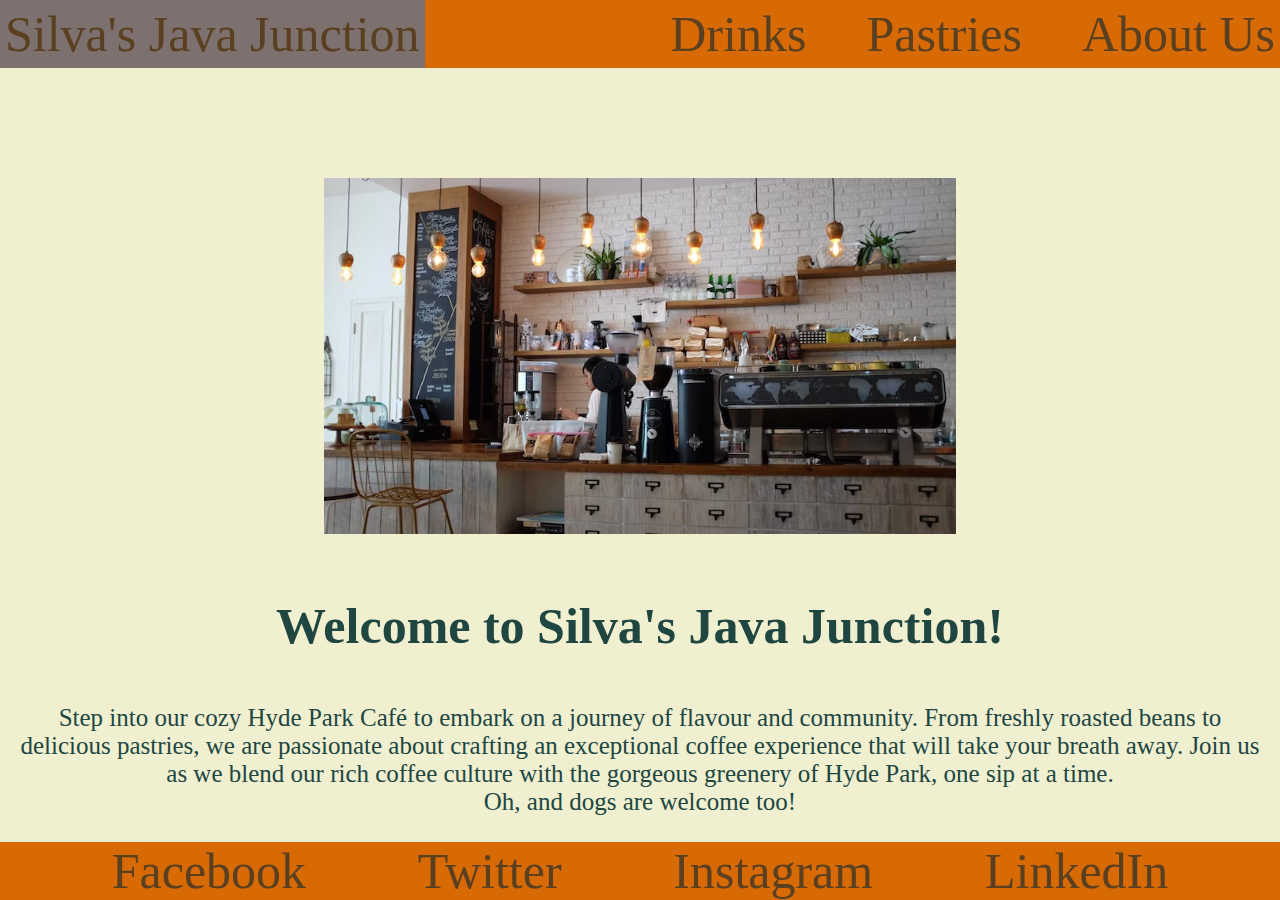
==== index.html @ 67ac48f5 "Add files via upload" ====
<!DOCTYPE html>
<html lang="en">
<head>
    <meta charset="UTF-8">
    <meta name="viewport" content="width=device-width, initial-scale=1.0">
    <link rel="stylesheet" href="style.css">
    <title>Document</title>
</head>



<body>
 
    <div id="navbar">
      
        <div class="navItem" id="leftItem">
            <a class="brand" href="index.html">Silva's Java Junction</a>
        </div>

        <div id="rightItem">
        <div class="navItem">
            <a href="drinks.html">Drinks</a>
        </div>

        <div class="navItem">
            <a href="pastries.html">Pastries</a>
        </div>

        <div class="navItem">
            <a href="aboutus.html">About Us</a>
        </div>
        </div>
    </div>

<div>
<img id="coffBar" src="coffee_bar.jpeg" alt="a coffee bar">
</div>

<h1 id="Home">Welcome to Silva's Java Junction!</h1>

<p id="phome">Step into our cozy Hyde Park Café to embark on a journey of flavour and community. From freshly roasted beans to delicious pastries, we are passionate about crafting an exceptional coffee experience that will take your breath away. Join us as we blend our rich coffee culture with the gorgeous greenery of Hyde Park, one sip at a time. 
    <br>Oh, and dogs are welcome too! </p>

<div id="footer">
    <div class="footItem">
        <a href="https://en-gb.facebook.com/" target="_blank">Facebook</a>
    </div>
    <div class="footItem">
        <a href="https://twitter.com/" target="_blank">Twitter</a>
    </div>
    <div class="footItem">
        <a href="https://www.instagram.com/" target="_blank">Instagram</a>
    </div>
    <div class="footItem">
        <a href="https://gb.linkedin.com/" target="_blank">LinkedIn</a>
    </div>
</div>

</body>



</html>
---- style.css ----
body{
    /* background-color: bisque; */
    /* background-color: beige; */
    /* background-color: #d76a03; */
    background-color: #f0f0d1;
    /* color: green; */
    color: #204642;
padding-top: 20px;
}

#navbar{
    background-color: #d76a03;
    display: flex;
    justify-content: space-between;
    width: 100%;
   font-size: 50px;
   text-align: center;
   position: fixed;
   left: 0;
   top: 0;
}

.navItem{
    padding: 5px;
    margin-left: auto;
}

#leftItem{
margin-left: 0;
}

#rightItem{
display: flex;
}

#rightItem .navItem {
    margin-left: 1em;
}

.navItem a{
    text-decoration: none;
    /* color: green; */
    color: #5a3f20;
}

#navbar .brand{
/* color: green; */
    color: #5a3f20;
}

#navbar .navItem:hover {
    background-color: #7d7170;
}

#coffBar{
    display: block;
    padding: 20px;
    padding-top: 150px;
    margin-left: auto;
    margin-right: auto;
    width: 50%;
}

#Home{
    text-align: center;
    font-size: 50px;
    padding: 10px;
}

#phome{
    padding: 5px;
    font-size: 25px;
    text-align: center;
    margin-bottom: 50px;
}

#footer{
    display: flex;
    background-color: #d76a03;
    width: 100%;
    font-size: 50px;
    text-align: center;
    justify-content: space-evenly;
    position: fixed;
   left: 0;
   bottom: 0;
    
}

#footer a{
    text-decoration: none;
    color: #5a3f20;
}

#footer .footItem:hover {
    background-color: #7d7170;
}

#drinks{
    font-size: 80px;
    text-align: center;
    padding-top: 50px;
    
}

#ddesc{
    padding: 5px;
    font-size: 25px;
    text-align: center;
    margin-bottom: 50px;
}

#pastries{
    font-size: 80px;
    text-align: center;
    padding-top: 50px;
}

#pdesc{
    padding: 5px;
    font-size: 25px;
    text-align: center;
    margin-bottom: 50px;
}

#aboutuspage{
    font-size: 80px;
    text-align: center;
    padding-top: 50px;
}

#dbox{
    border: blue 5px solid;
    display: flex;
    flex-wrap: wrap;
    text-align: center;
    font-size: 40px;
    justify-content: space-around;
    }

.ditem{
    border: red 2px solid;
/* float: left;
width: 800px;
padding: 5px; */
/* width: 30%; */
}

.c-img{
    width: 100%;
    height: 300px;
}

#pbox{
    border: blue 5px solid;
    display: flex;
    flex-wrap: wrap;
    text-align: center;
    font-size: 40px;
    justify-content: space-around;
    }

.pitem{
    border: red 2px solid;
/* float: left;
width: 800px;
padding: 5px; */
/* width: 30%; */
}

.p-img{
    width: 100%;
    height: 300px;
}
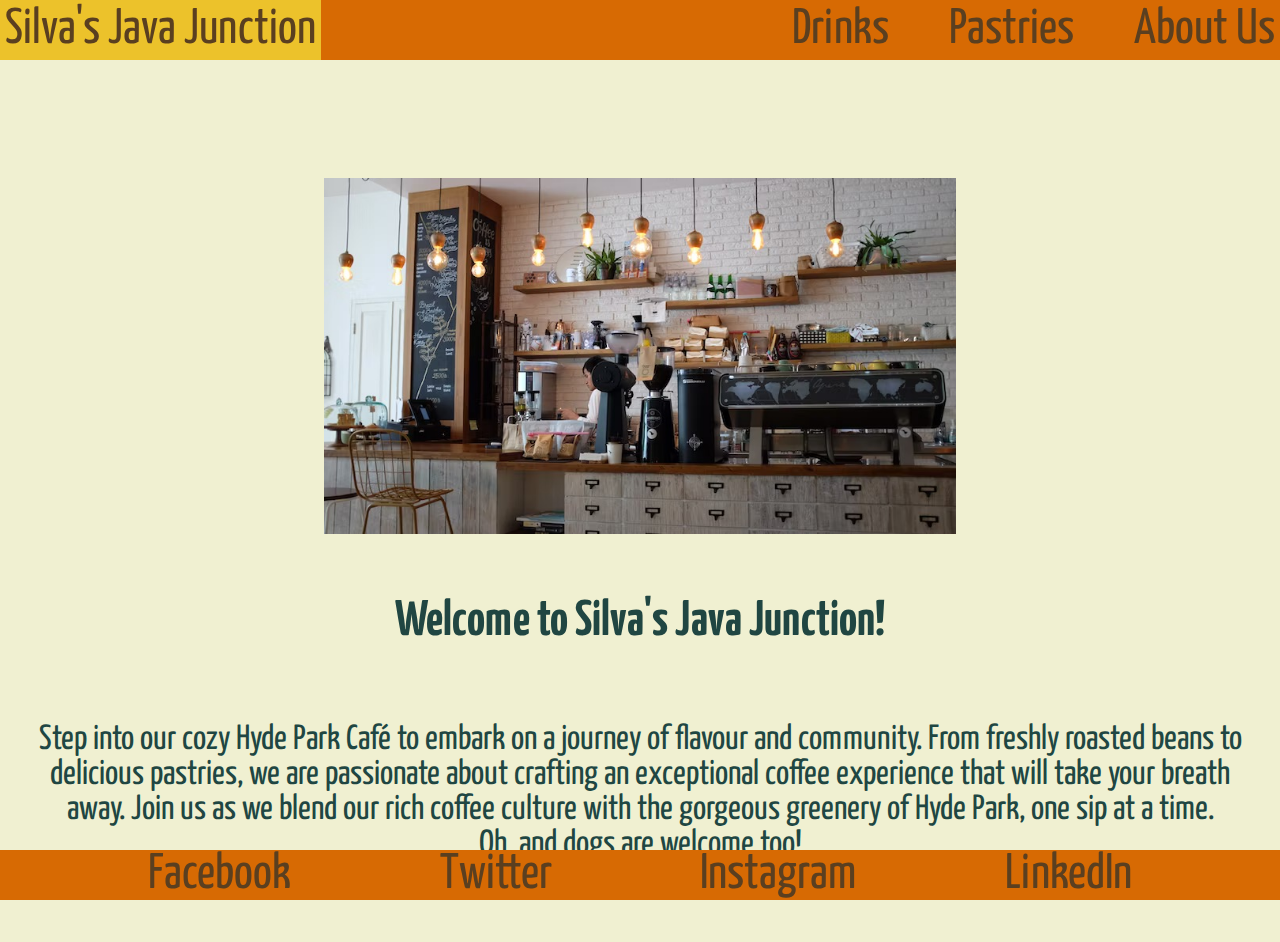
==== commit d1300e0d: "Add files via upload" ====
--- a/index.html
+++ b/index.html
@@ -4,7 +4,7 @@
     <meta charset="UTF-8">
     <meta name="viewport" content="width=device-width, initial-scale=1.0">
     <link rel="stylesheet" href="style.css">
-    <title>Document</title>
+    <title>SJJ - Coffee</title>
 </head>
 
 
--- a/style.css
+++ b/style.css
@@ -1,11 +1,10 @@
+@import url('https://fonts.googleapis.com/css2?family=Yanone+Kaffeesatz&display=swap');
+
 body{
-    /* background-color: bisque; */
-    /* background-color: beige; */
-    /* background-color: #d76a03; */
     background-color: #f0f0d1;
-    /* color: green; */
     color: #204642;
-padding-top: 20px;
+    padding-top: 20px;
+    font-family: 'Yanone Kaffeesatz', sans-serif;
 }
 
 #navbar{
@@ -39,17 +38,15 @@
 
 .navItem a{
     text-decoration: none;
-    /* color: green; */
     color: #5a3f20;
 }
 
 #navbar .brand{
-/* color: green; */
     color: #5a3f20;
 }
 
 #navbar .navItem:hover {
-    background-color: #7d7170;
+    background-color: rgb(236, 194, 43);
 }
 
 #coffBar{
@@ -68,8 +65,8 @@
 }
 
 #phome{
-    padding: 5px;
-    font-size: 25px;
+    padding: 30px;
+    font-size: 35px;
     text-align: center;
     margin-bottom: 50px;
 }
@@ -93,7 +90,7 @@
 }
 
 #footer .footItem:hover {
-    background-color: #7d7170;
+    background-color: rgb(236, 194, 43);
 }
 
 #drinks{
@@ -105,7 +102,7 @@
 
 #ddesc{
     padding: 5px;
-    font-size: 25px;
+    font-size: 40px;
     text-align: center;
     margin-bottom: 50px;
 }
@@ -118,7 +115,7 @@
 
 #pdesc{
     padding: 5px;
-    font-size: 25px;
+    font-size: 40px;
     text-align: center;
     margin-bottom: 50px;
 }
@@ -130,21 +127,18 @@
 }
 
 #dbox{
-    border: blue 5px solid;
+    /* border: blue 5px solid; */
     display: flex;
     flex-wrap: wrap;
     text-align: center;
     font-size: 40px;
     justify-content: space-around;
+    padding-top: 100px;
     }
 
-.ditem{
+/* .ditem{
     border: red 2px solid;
-/* float: left;
-width: 800px;
-padding: 5px; */
-/* width: 30%; */
-}
+} */
 
 .c-img{
     width: 100%;
@@ -152,23 +146,55 @@
 }
 
 #pbox{
-    border: blue 5px solid;
+    /* border: blue 5px solid; */
     display: flex;
     flex-wrap: wrap;
     text-align: center;
     font-size: 40px;
     justify-content: space-around;
+    padding-top: 100px;
     }
 
-.pitem{
+/* .pitem{
     border: red 2px solid;
-/* float: left;
-width: 800px;
-padding: 5px; */
-/* width: 30%; */
-}
+} */
 
 .p-img{
     width: 100%;
     height: 300px;
+}
+
+
+#aucont{
+    display: flex;
+    justify-content: space-between;
+    flex-wrap: wrap;
+}
+
+#leftinfo{
+   
+    flex-direction: column;
+}
+
+#opentimes{
+    font-size: 30px;
+    padding-left: 20px;
+    margin-left: 5%;
+    padding-top: 70px;
+}
+
+#address{
+   
+    font-size: 30px;
+    padding-left: 20px;
+    margin-left: 5%;
+    padding-top: 70px;
+}
+
+#map{
+   display: inline-flex;
+    margin-left: auto;
+    padding-right: 70px;
+    margin-top: 100px;
+    padding-bottom: 80px;
 }